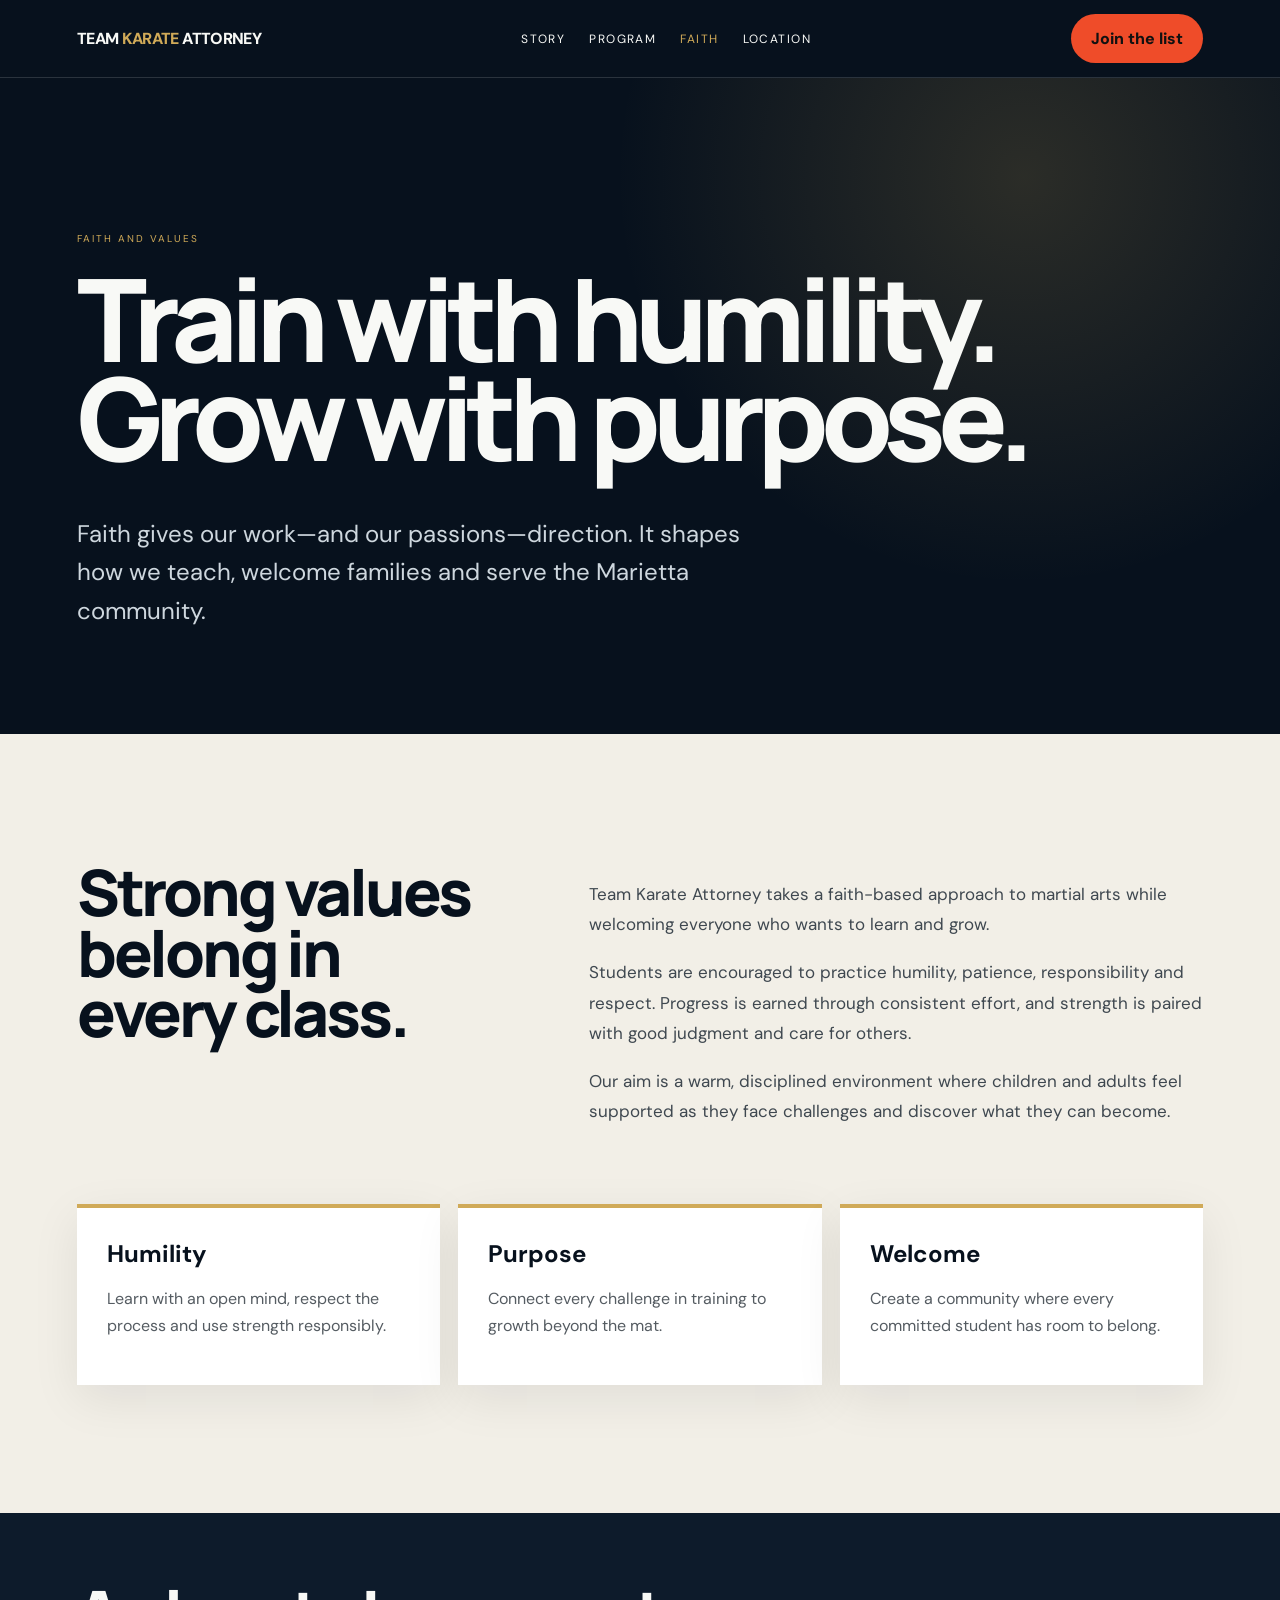
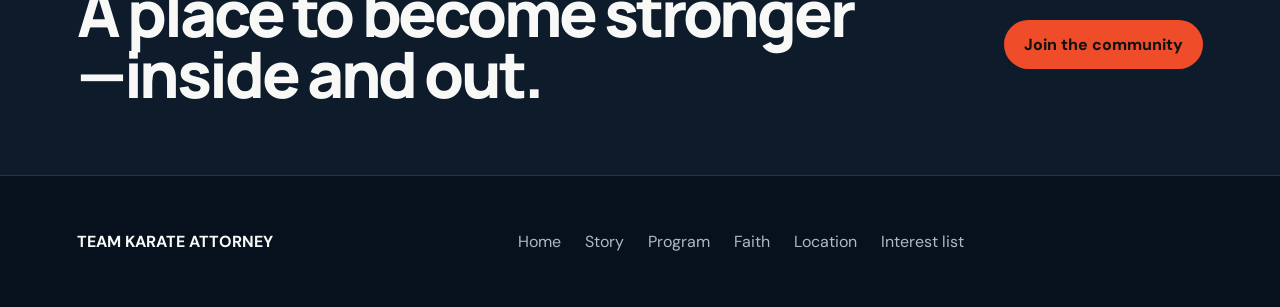
==== faith.html @ 9e4520c6 "Add SEO landing pages and metadata" ====
<!doctype html><html lang="en"><head><meta charset="utf-8"><meta name="viewport" content="width=device-width,initial-scale=1"><title>Faith & Values | Team Karate Attorney</title><meta name="description" content="Learn how faith, humility, discipline and service guide Team Karate Attorney's welcoming martial-arts community in Marietta, Georgia."><link rel="canonical" href="https://teamkarateattorney.com/faith.html"><meta property="og:title" content="Faith & Values | Team Karate Attorney"><meta property="og:description" content="A warm, respectful martial-arts community grounded in faith, humility and purpose."><meta property="og:url" content="https://teamkarateattorney.com/faith.html"><meta property="og:type" content="website"><link rel="preconnect" href="https://fonts.googleapis.com"><link href="https://fonts.googleapis.com/css2?family=DM+Sans:wght@400;600;700&family=Manrope:wght@700;800&display=swap" rel="stylesheet"><link rel="stylesheet" href="seo-page.css"></head><body><a class="skip" href="#content">Skip to content</a><nav class="site-nav"><a class="brand" href="index.html">TEAM <span>KARATE</span> ATTORNEY</a><div class="nav-links"><a href="story.html">Story</a><a href="program.html">Program</a><a aria-current="page" href="faith.html">Faith</a><a href="location.html">Location</a></div><a class="cta" href="interest-list.html">Join the list</a></nav><main id="content"><header class="hero"><div class="eyebrow">Faith and values</div><h1>Train with humility. Grow with purpose.</h1><p>Faith gives our work—and our passions—direction. It shapes how we teach, welcome families and serve the Marietta community.</p></header><section class="content"><div class="grid"><h2>Strong values belong in every class.</h2><div class="copy"><p>Team Karate Attorney takes a faith-based approach to martial arts while welcoming everyone who wants to learn and grow.</p><p>Students are encouraged to practice humility, patience, responsibility and respect. Progress is earned through consistent effort, and strength is paired with good judgment and care for others.</p><p>Our aim is a warm, disciplined environment where children and adults feel supported as they face challenges and discover what they can become.</p></div></div><div class="cards"><article class="card"><h3>Humility</h3><p>Learn with an open mind, respect the process and use strength responsibly.</p></article><article class="card"><h3>Purpose</h3><p>Connect every challenge in training to growth beyond the mat.</p></article><article class="card"><h3>Welcome</h3><p>Create a community where every committed student has room to belong.</p></article></div></section><section class="band"><h2>A place to become stronger—inside and out.</h2><a class="cta" href="interest-list.html">Join the community</a></section></main><footer class="footer"><strong>TEAM KARATE ATTORNEY</strong><nav class="footer-links" aria-label="Footer"><a href="index.html">Home</a><a href="story.html">Story</a><a href="program.html">Program</a><a href="faith.html">Faith</a><a href="location.html">Location</a><a href="interest-list.html">Interest list</a></nav></footer></body></html>
---- seo-page.css ----
:root{--ink:#07111d;--navy:#0d1b2b;--paper:#f2efe7;--gold:#d0aa58;--red:#ef4c29;--white:#f8f9f6;--muted:#aeb9c3;--pad:clamp(20px,6vw,88px)}
*{box-sizing:border-box}html{scroll-behavior:smooth}body{margin:0;background:var(--ink);color:var(--white);font-family:"DM Sans",Arial,sans-serif}a{color:inherit;text-decoration:none}.skip{position:absolute;left:-999px}.skip:focus{left:15px;top:15px;z-index:99;background:#fff;color:#000;padding:12px}.site-nav{position:relative;z-index:10;min-height:78px;padding:0 var(--pad);display:flex;align-items:center;justify-content:space-between;border-bottom:1px solid rgba(255,255,255,.14)}.brand{font-weight:800;letter-spacing:-.04em}.brand span{color:var(--gold)}.nav-links{display:flex;gap:24px;font-size:12px;text-transform:uppercase;letter-spacing:.12em}.nav-links a:hover,.nav-links a[aria-current=page]{color:var(--gold)}.cta{display:inline-flex;align-items:center;justify-content:center;padding:14px 20px;border-radius:999px;background:var(--red);color:#111;font-weight:800}.hero{min-height:66vh;padding:clamp(90px,12vw,170px) var(--pad) 80px;display:grid;align-content:center;background:radial-gradient(circle at 80% 15%,rgba(208,170,88,.18),transparent 35%)}.eyebrow{text-transform:uppercase;letter-spacing:.2em;font-size:10px;color:var(--gold)}h1{max-width:1050px;margin:24px 0;font:800 clamp(56px,9vw,132px)/.86 Manrope,Arial,sans-serif;letter-spacing:-.07em}.hero p{max-width:700px;font-size:clamp(18px,2vw,24px);line-height:1.6;color:#ced7de}.content{padding:clamp(80px,10vw,150px) var(--pad);background:var(--paper);color:var(--ink)}.grid{display:grid;grid-template-columns:.8fr 1.2fr;gap:clamp(40px,8vw,120px)}h2{font:800 clamp(38px,5vw,72px)/.95 Manrope,Arial,sans-serif;letter-spacing:-.05em;margin:0}.copy{font-size:17px;line-height:1.8;color:#3f4850}.cards{display:grid;grid-template-columns:repeat(3,1fr);gap:18px;margin-top:60px}.card{padding:30px;background:#fff;border-top:4px solid var(--gold);box-shadow:0 14px 45px rgba(7,17,29,.08)}.card h3{font-size:24px;margin:0 0 14px}.card p{line-height:1.7;color:#555c62}.band{padding:70px var(--pad);display:flex;align-items:center;justify-content:space-between;gap:30px;background:var(--navy)}.band h2{max-width:800px}.footer{padding:55px var(--pad);display:grid;grid-template-columns:1.2fr 2fr;gap:30px;border-top:1px solid rgba(255,255,255,.14)}.footer-links{display:flex;flex-wrap:wrap;gap:14px 24px;color:var(--muted)}.footer-links a:hover{color:var(--gold)}form{max-width:760px;margin-top:40px}.form-grid{display:grid;grid-template-columns:1fr 1fr;gap:16px}.field{display:grid;gap:8px}.field.full{grid-column:1/-1}.field label{font-weight:700;font-size:13px}.field input,.field select,.field textarea{width:100%;padding:15px;border:1px solid #c9c7c0;border-radius:8px;background:#fff;font:inherit}.field input:focus,.field select:focus,.field textarea:focus{outline:3px solid rgba(208,170,88,.35);border-color:var(--gold)}button.cta{border:0;cursor:pointer;margin-top:20px}.form-status{min-height:24px;font-weight:700}.form-status.error{color:#a3311a}.form-status.success{color:#246a37}@media(max-width:850px){.nav-links{display:none}.grid,.footer{grid-template-columns:1fr}.cards{grid-template-columns:1fr}.band{align-items:flex-start;flex-direction:column}}@media(max-width:560px){.site-nav{padding:0 18px}.site-nav>.cta{display:none}.hero,.content,.band,.footer{padding-left:20px;padding-right:20px}.form-grid{grid-template-columns:1fr}.field.full{grid-column:auto}h1{font-size:17vw}}@media(prefers-reduced-motion:reduce){*{scroll-behavior:auto}}
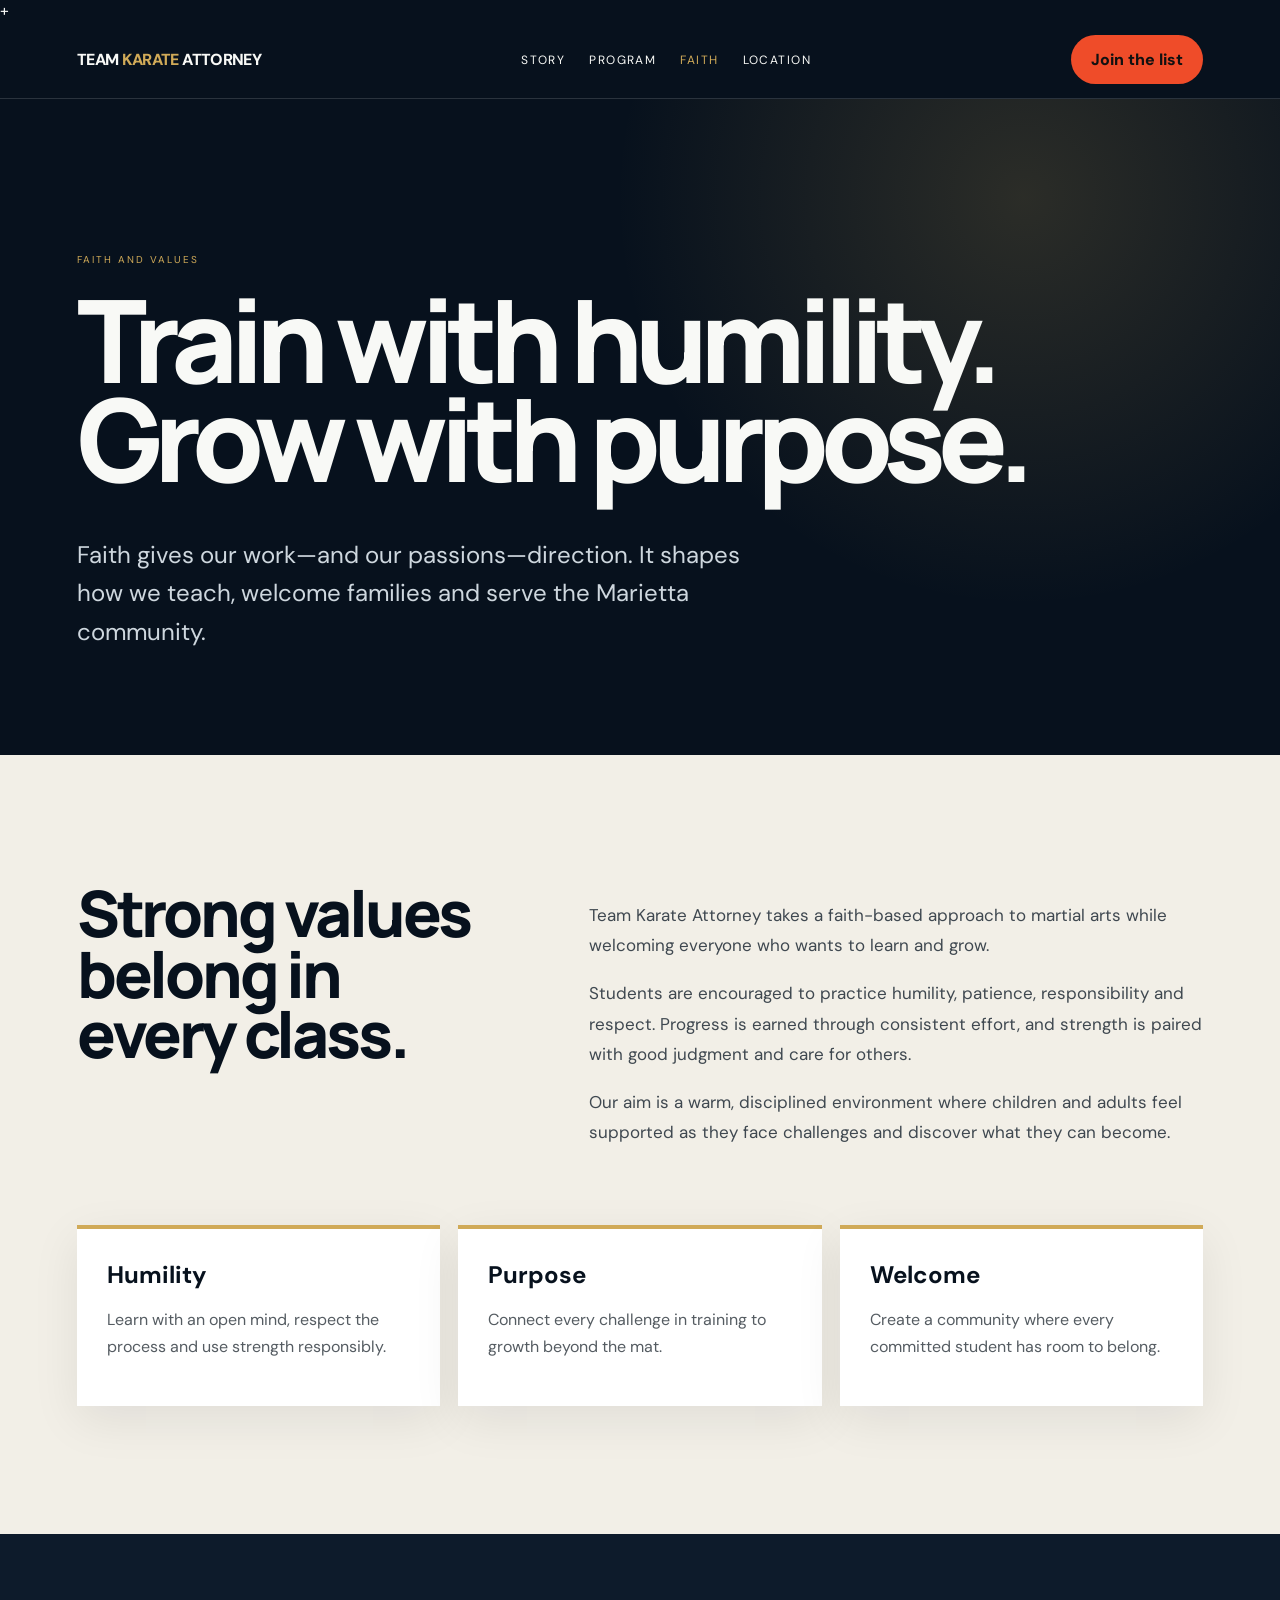
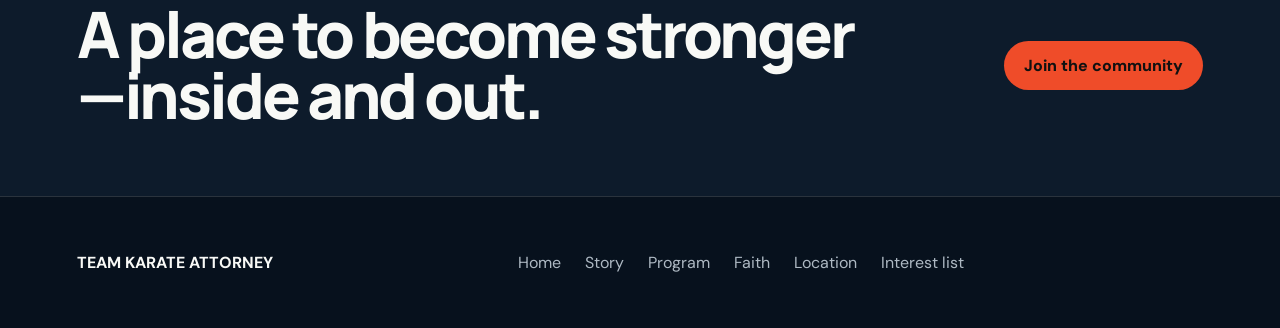
==== commit 7a6273ac: "Install Google Analytics across all pages" ====
--- a/faith.html
+++ b/faith.html
@@ -1 +1,84 @@
-<!doctype html><html lang="en"><head><meta charset="utf-8"><meta name="viewport" content="width=device-width,initial-scale=1"><title>Faith & Values | Team Karate Attorney</title><meta name="description" content="Learn how faith, humility, discipline and service guide Team Karate Attorney's welcoming martial-arts community in Marietta, Georgia."><link rel="canonical" href="https://teamkarateattorney.com/faith.html"><meta property="og:title" content="Faith & Values | Team Karate Attorney"><meta property="og:description" content="A warm, respectful martial-arts community grounded in faith, humility and purpose."><meta property="og:url" content="https://teamkarateattorney.com/faith.html"><meta property="og:type" content="website"><link rel="preconnect" href="https://fonts.googleapis.com"><link href="https://fonts.googleapis.com/css2?family=DM+Sans:wght@400;600;700&family=Manrope:wght@700;800&display=swap" rel="stylesheet"><link rel="stylesheet" href="seo-page.css"></head><body><a class="skip" href="#content">Skip to content</a><nav class="site-nav"><a class="brand" href="index.html">TEAM <span>KARATE</span> ATTORNEY</a><div class="nav-links"><a href="story.html">Story</a><a href="program.html">Program</a><a aria-current="page" href="faith.html">Faith</a><a href="location.html">Location</a></div><a class="cta" href="interest-list.html">Join the list</a></nav><main id="content"><header class="hero"><div class="eyebrow">Faith and values</div><h1>Train with humility. Grow with purpose.</h1><p>Faith gives our work—and our passions—direction. It shapes how we teach, welcome families and serve the Marietta community.</p></header><section class="content"><div class="grid"><h2>Strong values belong in every class.</h2><div class="copy"><p>Team Karate Attorney takes a faith-based approach to martial arts while welcoming everyone who wants to learn and grow.</p><p>Students are encouraged to practice humility, patience, responsibility and respect. Progress is earned through consistent effort, and strength is paired with good judgment and care for others.</p><p>Our aim is a warm, disciplined environment where children and adults feel supported as they face challenges and discover what they can become.</p></div></div><div class="cards"><article class="card"><h3>Humility</h3><p>Learn with an open mind, respect the process and use strength responsibly.</p></article><article class="card"><h3>Purpose</h3><p>Connect every challenge in training to growth beyond the mat.</p></article><article class="card"><h3>Welcome</h3><p>Create a community where every committed student has room to belong.</p></article></div></section><section class="band"><h2>A place to become stronger—inside and out.</h2><a class="cta" href="interest-list.html">Join the community</a></section></main><footer class="footer"><strong>TEAM KARATE ATTORNEY</strong><nav class="footer-links" aria-label="Footer"><a href="index.html">Home</a><a href="story.html">Story</a><a href="program.html">Program</a><a href="faith.html">Faith</a><a href="location.html">Location</a><a href="interest-list.html">Interest list</a></nav></footer></body></html>
+<!doctype html>
+<html lang="en">
+<head>
++  <!-- Google tag (gtag.js) -->
+  <script async src="https://www.googletagmanager.com/gtag/js?id=G-95BN1919EB"></script>
+  <script>
+    window.dataLayer = window.dataLayer || [];
+    function gtag(){dataLayer.push(arguments);}
+    gtag('js', new Date());
+    gtag('config', 'G-95BN1919EB');
+  </script>
+<meta charset="utf-8">
+<meta name="viewport" content="width=device-width,initial-scale=1">
+<title>Faith & Values | Team Karate Attorney</title>
+<meta name="description" content="Learn how faith, humility, discipline and service guide Team Karate Attorney's welcoming martial-arts community in Marietta, Georgia.">
+<link rel="canonical" href="https://teamkarateattorney.com/faith.html">
+<meta property="og:title" content="Faith & Values | Team Karate Attorney">
+<meta property="og:description" content="A warm, respectful martial-arts community grounded in faith, humility and purpose.">
+<meta property="og:url" content="https://teamkarateattorney.com/faith.html">
+<meta property="og:type" content="website">
+<link rel="preconnect" href="https://fonts.googleapis.com">
+<link href="https://fonts.googleapis.com/css2?family=DM+Sans:wght@400;600;700&family=Manrope:wght@700;800&display=swap" rel="stylesheet">
+<link rel="stylesheet" href="seo-page.css">
+</head>
+<body>
+<a class="skip" href="#content">Skip to content</a>
+<nav class="site-nav">
+<a class="brand" href="index.html">TEAM <span>KARATE</span> ATTORNEY</a>
+<div class="nav-links">
+<a href="story.html">Story</a>
+<a href="program.html">Program</a>
+<a aria-current="page" href="faith.html">Faith</a>
+<a href="location.html">Location</a>
+</div>
+<a class="cta" href="interest-list.html">Join the list</a>
+</nav>
+<main id="content">
+<header class="hero">
+<div class="eyebrow">Faith and values</div>
+<h1>Train with humility. Grow with purpose.</h1>
+<p>Faith gives our work—and our passions—direction. It shapes how we teach, welcome families and serve the Marietta community.</p>
+</header>
+<section class="content">
+<div class="grid">
+<h2>Strong values belong in every class.</h2>
+<div class="copy">
+<p>Team Karate Attorney takes a faith-based approach to martial arts while welcoming everyone who wants to learn and grow.</p>
+<p>Students are encouraged to practice humility, patience, responsibility and respect. Progress is earned through consistent effort, and strength is paired with good judgment and care for others.</p>
+<p>Our aim is a warm, disciplined environment where children and adults feel supported as they face challenges and discover what they can become.</p>
+</div>
+</div>
+<div class="cards">
+<article class="card">
+<h3>Humility</h3>
+<p>Learn with an open mind, respect the process and use strength responsibly.</p>
+</article>
+<article class="card">
+<h3>Purpose</h3>
+<p>Connect every challenge in training to growth beyond the mat.</p>
+</article>
+<article class="card">
+<h3>Welcome</h3>
+<p>Create a community where every committed student has room to belong.</p>
+</article>
+</div>
+</section>
+<section class="band">
+<h2>A place to become stronger—inside and out.</h2>
+<a class="cta" href="interest-list.html">Join the community</a>
+</section>
+</main>
+<footer class="footer">
+<strong>TEAM KARATE ATTORNEY</strong>
+<nav class="footer-links" aria-label="Footer">
+<a href="index.html">Home</a>
+<a href="story.html">Story</a>
+<a href="program.html">Program</a>
+<a href="faith.html">Faith</a>
+<a href="location.html">Location</a>
+<a href="interest-list.html">Interest list</a>
+</nav>
+</footer>
+</body>
+</html>
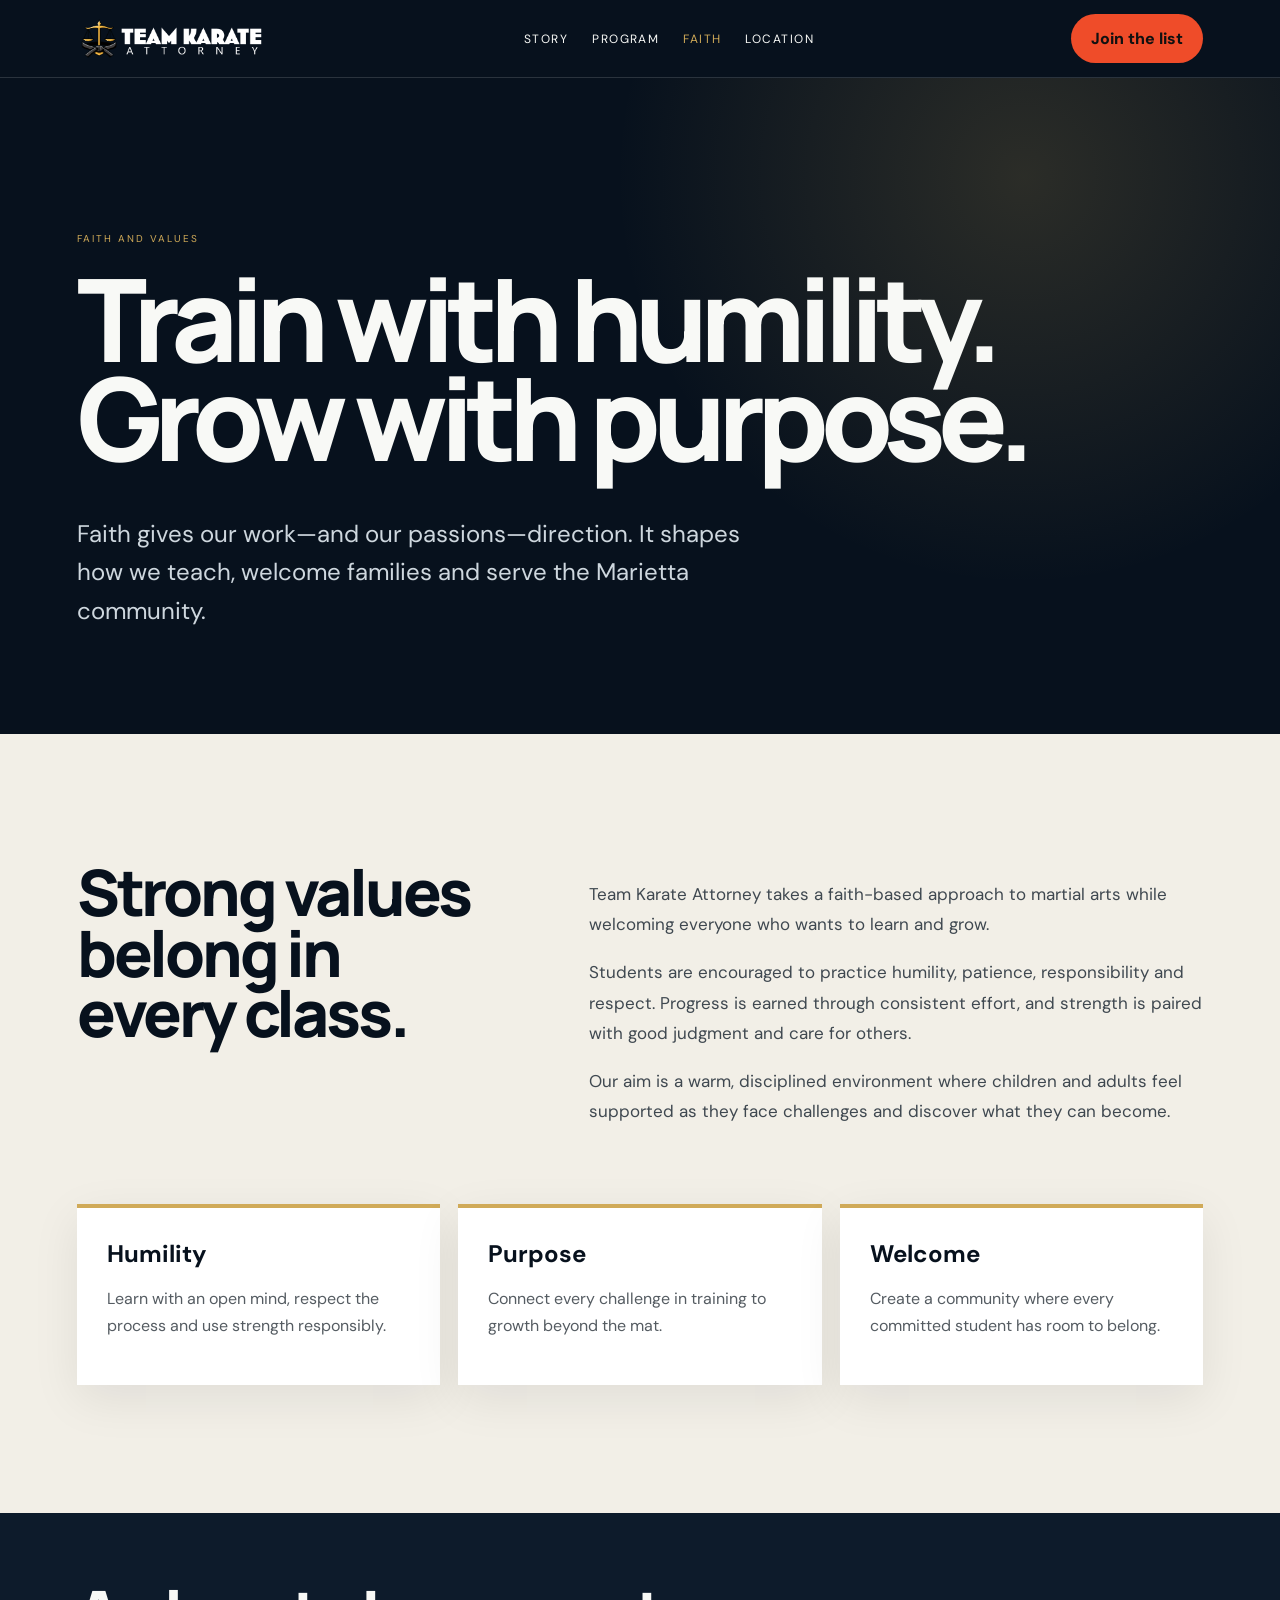
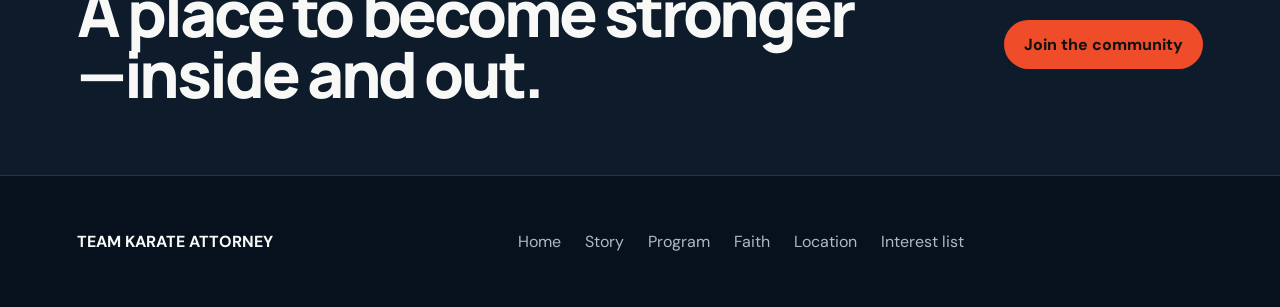
==== commit 010a9bbd: "Update site logo and favicon" ====
--- a/faith.html
+++ b/faith.html
@@ -1,7 +1,7 @@
 <!doctype html>
 <html lang="en">
 <head>
-+  <!-- Google tag (gtag.js) -->
+  <!-- Google tag (gtag.js) -->
   <script async src="https://www.googletagmanager.com/gtag/js?id=G-95BN1919EB"></script>
   <script>
     window.dataLayer = window.dataLayer || [];
@@ -11,6 +11,8 @@
   </script>
 <meta charset="utf-8">
 <meta name="viewport" content="width=device-width,initial-scale=1">
+<link rel="icon" type="image/png" sizes="500x500" href="team-karate-attorney-favicon.png">
+<link rel="apple-touch-icon" href="team-karate-attorney-favicon.png">
 <title>Faith & Values | Team Karate Attorney</title>
 <meta name="description" content="Learn how faith, humility, discipline and service guide Team Karate Attorney's welcoming martial-arts community in Marietta, Georgia.">
 <link rel="canonical" href="https://teamkarateattorney.com/faith.html">
@@ -25,7 +27,7 @@
 <body>
 <a class="skip" href="#content">Skip to content</a>
 <nav class="site-nav">
-<a class="brand" href="index.html">TEAM <span>KARATE</span> ATTORNEY</a>
+<a class="brand" href="index.html" aria-label="Team Karate Attorney home"><img class="brand-logo" src="team-ka-logo.png" width="1184" height="274" alt="Team Karate Attorney"></a>
 <div class="nav-links">
 <a href="story.html">Story</a>
 <a href="program.html">Program</a>
--- a/seo-page.css
+++ b/seo-page.css
@@ -1,2 +1,2 @@
 :root{--ink:#07111d;--navy:#0d1b2b;--paper:#f2efe7;--gold:#d0aa58;--red:#ef4c29;--white:#f8f9f6;--muted:#aeb9c3;--pad:clamp(20px,6vw,88px)}
-*{box-sizing:border-box}html{scroll-behavior:smooth}body{margin:0;background:var(--ink);color:var(--white);font-family:"DM Sans",Arial,sans-serif}a{color:inherit;text-decoration:none}.skip{position:absolute;left:-999px}.skip:focus{left:15px;top:15px;z-index:99;background:#fff;color:#000;padding:12px}.site-nav{position:relative;z-index:10;min-height:78px;padding:0 var(--pad);display:flex;align-items:center;justify-content:space-between;border-bottom:1px solid rgba(255,255,255,.14)}.brand{font-weight:800;letter-spacing:-.04em}.brand span{color:var(--gold)}.nav-links{display:flex;gap:24px;font-size:12px;text-transform:uppercase;letter-spacing:.12em}.nav-links a:hover,.nav-links a[aria-current=page]{color:var(--gold)}.cta{display:inline-flex;align-items:center;justify-content:center;padding:14px 20px;border-radius:999px;background:var(--red);color:#111;font-weight:800}.hero{min-height:66vh;padding:clamp(90px,12vw,170px) var(--pad) 80px;display:grid;align-content:center;background:radial-gradient(circle at 80% 15%,rgba(208,170,88,.18),transparent 35%)}.eyebrow{text-transform:uppercase;letter-spacing:.2em;font-size:10px;color:var(--gold)}h1{max-width:1050px;margin:24px 0;font:800 clamp(56px,9vw,132px)/.86 Manrope,Arial,sans-serif;letter-spacing:-.07em}.hero p{max-width:700px;font-size:clamp(18px,2vw,24px);line-height:1.6;color:#ced7de}.content{padding:clamp(80px,10vw,150px) var(--pad);background:var(--paper);color:var(--ink)}.grid{display:grid;grid-template-columns:.8fr 1.2fr;gap:clamp(40px,8vw,120px)}h2{font:800 clamp(38px,5vw,72px)/.95 Manrope,Arial,sans-serif;letter-spacing:-.05em;margin:0}.copy{font-size:17px;line-height:1.8;color:#3f4850}.cards{display:grid;grid-template-columns:repeat(3,1fr);gap:18px;margin-top:60px}.card{padding:30px;background:#fff;border-top:4px solid var(--gold);box-shadow:0 14px 45px rgba(7,17,29,.08)}.card h3{font-size:24px;margin:0 0 14px}.card p{line-height:1.7;color:#555c62}.band{padding:70px var(--pad);display:flex;align-items:center;justify-content:space-between;gap:30px;background:var(--navy)}.band h2{max-width:800px}.footer{padding:55px var(--pad);display:grid;grid-template-columns:1.2fr 2fr;gap:30px;border-top:1px solid rgba(255,255,255,.14)}.footer-links{display:flex;flex-wrap:wrap;gap:14px 24px;color:var(--muted)}.footer-links a:hover{color:var(--gold)}form{max-width:760px;margin-top:40px}.form-grid{display:grid;grid-template-columns:1fr 1fr;gap:16px}.field{display:grid;gap:8px}.field.full{grid-column:1/-1}.field label{font-weight:700;font-size:13px}.field input,.field select,.field textarea{width:100%;padding:15px;border:1px solid #c9c7c0;border-radius:8px;background:#fff;font:inherit}.field input:focus,.field select:focus,.field textarea:focus{outline:3px solid rgba(208,170,88,.35);border-color:var(--gold)}button.cta{border:0;cursor:pointer;margin-top:20px}.form-status{min-height:24px;font-weight:700}.form-status.error{color:#a3311a}.form-status.success{color:#246a37}@media(max-width:850px){.nav-links{display:none}.grid,.footer{grid-template-columns:1fr}.cards{grid-template-columns:1fr}.band{align-items:flex-start;flex-direction:column}}@media(max-width:560px){.site-nav{padding:0 18px}.site-nav>.cta{display:none}.hero,.content,.band,.footer{padding-left:20px;padding-right:20px}.form-grid{grid-template-columns:1fr}.field.full{grid-column:auto}h1{font-size:17vw}}@media(prefers-reduced-motion:reduce){*{scroll-behavior:auto}}
+*{box-sizing:border-box}html{scroll-behavior:smooth}body{margin:0;background:var(--ink);color:var(--white);font-family:"DM Sans",Arial,sans-serif}a{color:inherit;text-decoration:none}.skip{position:absolute;left:-999px}.skip:focus{left:15px;top:15px;z-index:99;background:#fff;color:#000;padding:12px}.site-nav{position:relative;z-index:10;min-height:78px;padding:0 var(--pad);display:flex;align-items:center;justify-content:space-between;border-bottom:1px solid rgba(255,255,255,.14)}.brand{display:flex;align-items:center}.brand-logo{display:block;width:190px;max-width:42vw;height:auto}.nav-links{display:flex;gap:24px;font-size:12px;text-transform:uppercase;letter-spacing:.12em}.nav-links a:hover,.nav-links a[aria-current=page]{color:var(--gold)}.cta{display:inline-flex;align-items:center;justify-content:center;padding:14px 20px;border-radius:999px;background:var(--red);color:#111;font-weight:800}.hero{min-height:66vh;padding:clamp(90px,12vw,170px) var(--pad) 80px;display:grid;align-content:center;background:radial-gradient(circle at 80% 15%,rgba(208,170,88,.18),transparent 35%)}.eyebrow{text-transform:uppercase;letter-spacing:.2em;font-size:10px;color:var(--gold)}h1{max-width:1050px;margin:24px 0;font:800 clamp(56px,9vw,132px)/.86 Manrope,Arial,sans-serif;letter-spacing:-.07em}.hero p{max-width:700px;font-size:clamp(18px,2vw,24px);line-height:1.6;color:#ced7de}.content{padding:clamp(80px,10vw,150px) var(--pad);background:var(--paper);color:var(--ink)}.grid{display:grid;grid-template-columns:.8fr 1.2fr;gap:clamp(40px,8vw,120px)}h2{font:800 clamp(38px,5vw,72px)/.95 Manrope,Arial,sans-serif;letter-spacing:-.05em;margin:0}.copy{font-size:17px;line-height:1.8;color:#3f4850}.cards{display:grid;grid-template-columns:repeat(3,1fr);gap:18px;margin-top:60px}.card{padding:30px;background:#fff;border-top:4px solid var(--gold);box-shadow:0 14px 45px rgba(7,17,29,.08)}.card h3{font-size:24px;margin:0 0 14px}.card p{line-height:1.7;color:#555c62}.band{padding:70px var(--pad);display:flex;align-items:center;justify-content:space-between;gap:30px;background:var(--navy)}.band h2{max-width:800px}.footer{padding:55px var(--pad);display:grid;grid-template-columns:1.2fr 2fr;gap:30px;border-top:1px solid rgba(255,255,255,.14)}.footer-links{display:flex;flex-wrap:wrap;gap:14px 24px;color:var(--muted)}.footer-links a:hover{color:var(--gold)}form{max-width:760px;margin-top:40px}.form-grid{display:grid;grid-template-columns:1fr 1fr;gap:16px}.field{display:grid;gap:8px}.field.full{grid-column:1/-1}.field label{font-weight:700;font-size:13px}.field input,.field select,.field textarea{width:100%;padding:15px;border:1px solid #c9c7c0;border-radius:8px;background:#fff;font:inherit}.field input:focus,.field select:focus,.field textarea:focus{outline:3px solid rgba(208,170,88,.35);border-color:var(--gold)}button.cta{border:0;cursor:pointer;margin-top:20px}.form-status{min-height:24px;font-weight:700}.form-status.error{color:#a3311a}.form-status.success{color:#246a37}@media(max-width:850px){.nav-links{display:none}.grid,.footer{grid-template-columns:1fr}.cards{grid-template-columns:1fr}.band{align-items:flex-start;flex-direction:column}}@media(max-width:560px){.site-nav{padding:0 18px}.site-nav>.cta{display:none}.hero,.content,.band,.footer{padding-left:20px;padding-right:20px}.form-grid{grid-template-columns:1fr}.field.full{grid-column:auto}h1{font-size:17vw}}@media(prefers-reduced-motion:reduce){*{scroll-behavior:auto}}
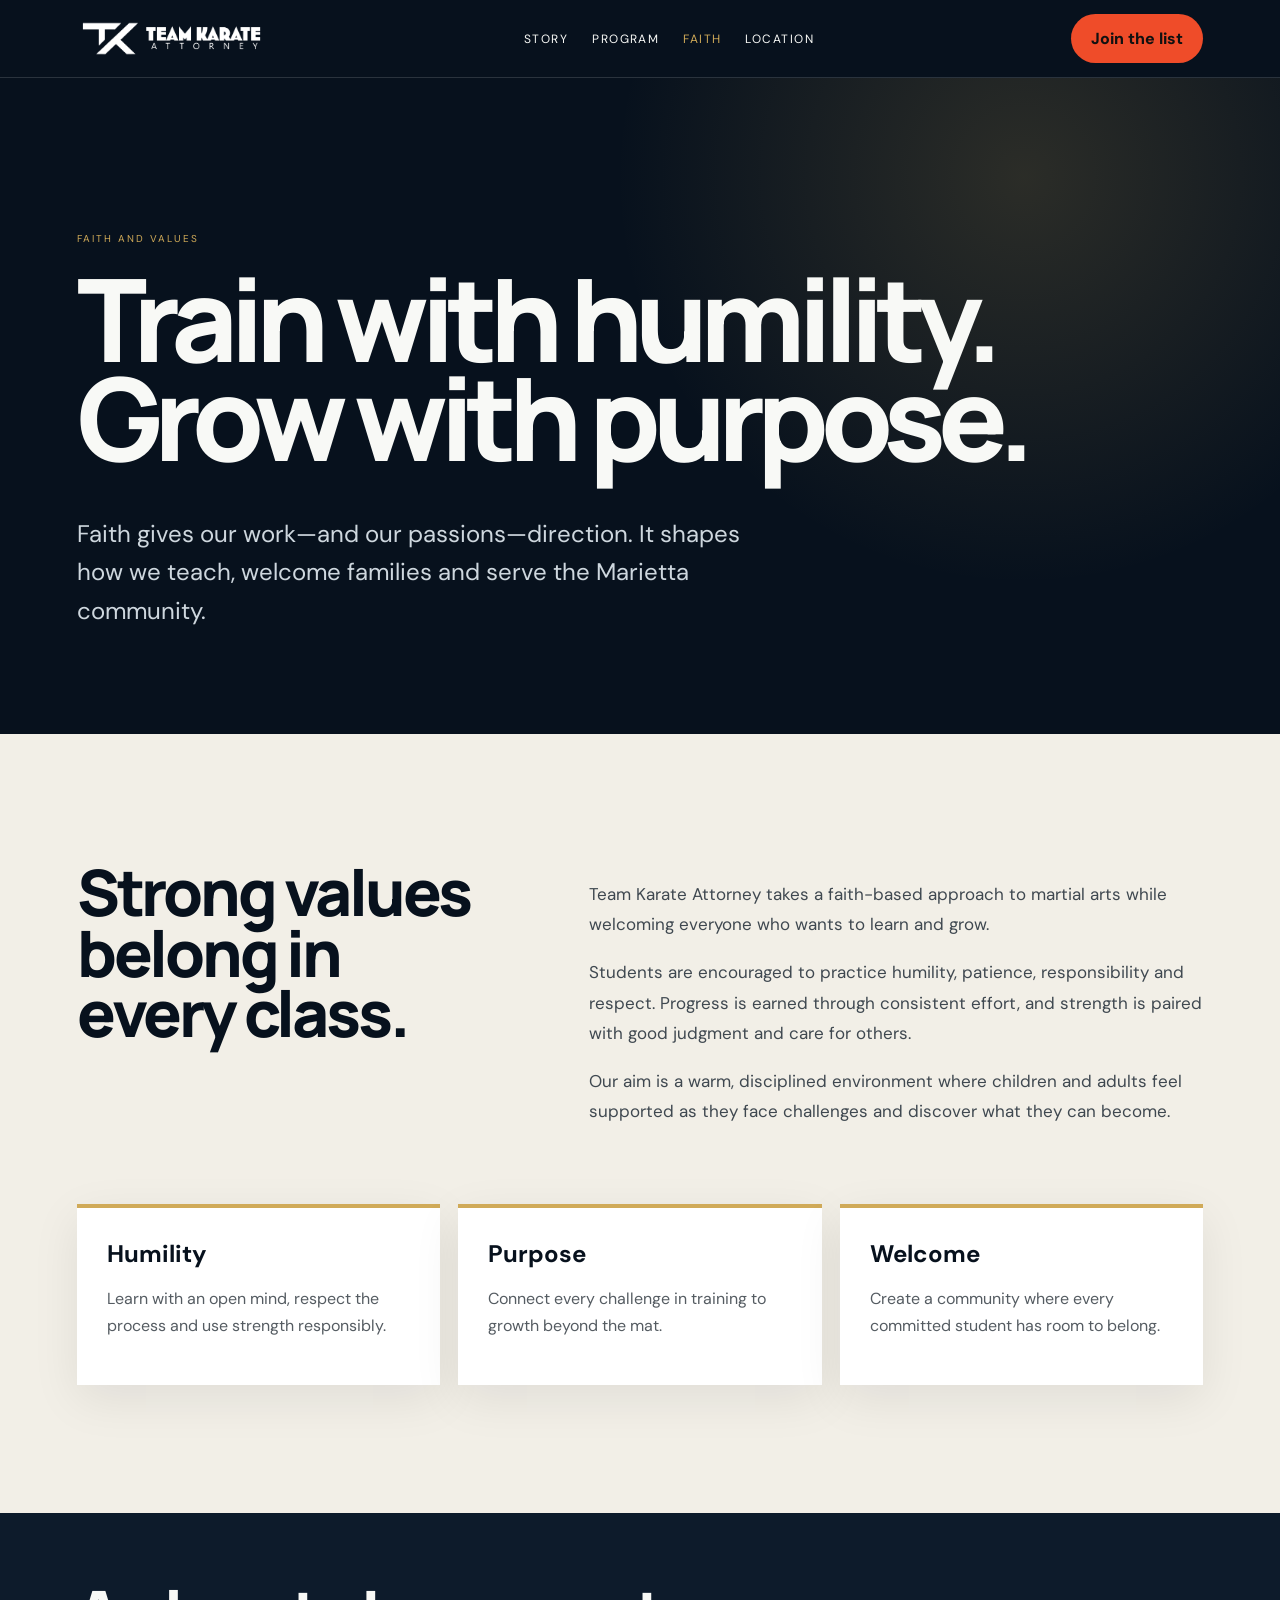
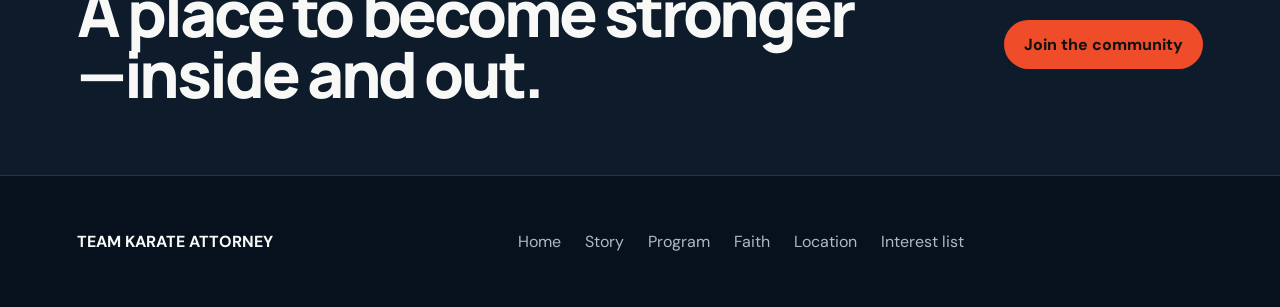
==== commit 4bc6b017: "Replace logo and favicon artwork" ====
--- a/faith.html
+++ b/faith.html
@@ -27,7 +27,7 @@
 <body>
 <a class="skip" href="#content">Skip to content</a>
 <nav class="site-nav">
-<a class="brand" href="index.html" aria-label="Team Karate Attorney home"><img class="brand-logo" src="team-ka-logo.png" width="1184" height="274" alt="Team Karate Attorney"></a>
+<a class="brand" href="/" aria-label="Team Karate Attorney home"><img class="brand-logo" src="team-ka-logo.png" width="2000" height="425" alt="Team Karate Attorney"></a>
 <div class="nav-links">
 <a href="story.html">Story</a>
 <a href="program.html">Program</a>
@@ -74,7 +74,7 @@
 <footer class="footer">
 <strong>TEAM KARATE ATTORNEY</strong>
 <nav class="footer-links" aria-label="Footer">
-<a href="index.html">Home</a>
+<a href="/">Home</a>
 <a href="story.html">Story</a>
 <a href="program.html">Program</a>
 <a href="faith.html">Faith</a>
